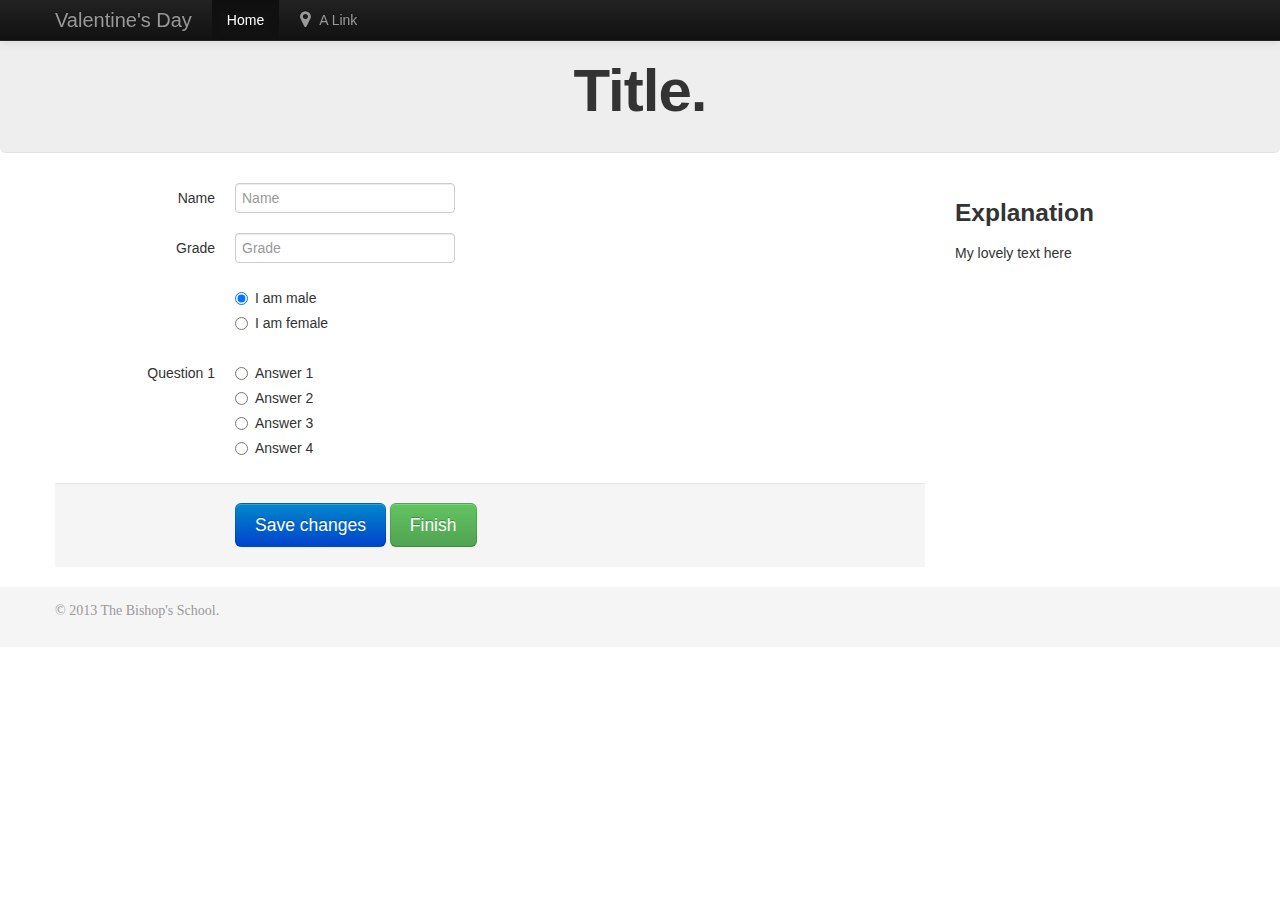
==== design/questions.html @ f8b6766e "Merged with justin" ====
<!doctype html>
<html lang="en" itemscope itemtype="http://schema.org/Product"> <!-- itemscope, itemtype are for Google +1 button -->
    <head runat="server">
        <meta charset="utf-8">
        <meta http-equiv="X-UA-Compatible" content="IE=edge,chrome=1">
	    <meta http-equiv="Content-Type" content="text/html; charset=utf-8" />
		<title>Questionaire | The Bishop's School Valentine's Day Survey</title>
		<meta name="viewport" content="width=device-width, initial-scale=1.0">
		<meta name="author" content="The Bishop's School Programming Club">
        <link type="text/plain" rel="author" href="/humans.txt" />
		
		<!-- Le styles -->
		<link href="css/bootstrap.min.css" rel="stylesheet">
		<link href="css/font-awesome.min.css" rel="stylesheet">
		<link href="css/style.css" rel="stylesheet">	

        <!-- Le HTML5 shim, for IE6-8 support of HTML elements -->
	    <!--[if lt IE 9]>
	            <script src="http://html5shim.googlecode.com/svn/trunk/html5.js"></script>
	        <![endif]-->
	
    	<link rel="shortcut icon" href="/favicon.ico" />
    	<link rel="apple-touch-icon" href="/static/images/apple-touch-icon.png" />
        <link rel="apple-touch-icon" sizes="72x72" href="/static/images/apple-touch-icon-72x72.png"> <!-- TODO -->
		<link rel="apple-touch-icon" sizes="114x114" href="/static/images/apple-touch-icon-114x114.png"> <!-- TODO -->

	    <script src="js/modernizr-1.7.min.js"></script>
	</head>
<body>
    <div class="wrap">
        <noscript>
	        <div id="noscript-warning">The Valentine's Day website works best with JavaScript enabled.</div>
        </noscript>

	<div class="navbar navbar-fixed-top navbar-inverse">
		<div class="navbar-inner">
			<div class="container">
				<a class="btn btn-navbar" data-toggle="collapse" data-target=".nav-collapse">
					<span class="icon-bar"></span>
					<span class="icon-bar"></span>
					<span class="icon-bar"></span>
				</a>
				<a class="brand" href="/">Valentine's Day</a>
				<div class="nav-collapse">
					<ul class="nav">
						<li class="active">
							<a href="/">Home</a>
						</li>
						<li >
							<a href="/link"><i class="icon-map-marker icon-large"></i> A Link</a>
						</li>
					</ul>
				</div>
			</div>
		</div>
	</div>

		 
<div id="subwrap">
            
<div class="hero-unit hero-section" id="heroheader">
	<div class="container">
		<div class="row">
			<div class="span12">
				<h1 class="ac">Title.</h1>
			</div>
		</div>
	</div>
</div>

  
<div class="container" id="main">

<div class="row">
<div class="span9">
<form class="form-horizontal">
  <div class="control-group">
    <label class="control-label" for="name">Name</label>
    <div class="controls">
      <input type="text" id="name" placeholder="Name">
    </div>
  </div>
  <div class="control-group">
    <label class="control-label" for="grade">Grade</label>
    <div class="controls">
      <input type="text" id="grade" placeholder="Grade">
    </div>
  </div>
  
  <div class="control-group">
    <div class="controls">
      <label class="radio">
			  <input type="radio" name="sexRadio" id="sexRadioMale" value="Male" checked>
			  I am male
		  </label>
		  <label class="radio">
			  <input type="radio" name="sexRadio" id="sexRadioFemale" value="Female">
			  I am female
		  </label>
    </div>
  </div>
  
  <div class="control-group">
    <label class="control-label" for="q1">Question 1</label>
    <div class="controls">
      <label class="radio">
			  <input type="radio" name="Question1" value="A1">
			  Answer 1
		  </label>
		  <label class="radio">
			  <input type="radio" name="Question1" value="A2">
			  Answer 2
		  </label>
		  <label class="radio">
			  <input type="radio" name="Question1" value="A3">
			  Answer 3
		  </label>
		  <label class="radio">
			  <input type="radio" name="Question1" value="A4">
			  Answer 4
		  </label>
    </div>
  </div>
  
  
  <div class="form-actions">
		<button type="submit" class="btn btn-large btn-primary">Save changes</button>
		<button type="button" class="btn btn-large btn-success">Finish</button>
	</div>
</form>
</div>
<div class="span3">
<h3>Explanation</h3>
<p>My lovely text here</p>
</div>
<!--

		<h2>Question 1</h2>
    </div>
    	<div class="row">
	  <div class="span6 ac">
		  <label class="radio">
			  <input type="radio" name="Question1" id="Answer1" value="A1" checked>
			  Answer 1
		  </label>
    	 <div class=row">
		  <label class="radio">
			  <input type="radio" name="Question1" id="Answer2" value="A2">
			  Answer 2
		  </label>
          </div>
           <div class=row">
		  <label class="radio">
			  <input type="radio" name="Question1" id="Answer3" value="A3">
			  Answer 3
		  </label>
          </div>
           <div class=row">
		  <label class="radio">
			  <input type="radio" name="Question1" id="Answer4" value="A4">
			  Answer 4
		  </label>
          </div>
	  </div>
	</div>
</form>


<button type="submit" class="btn">Sign in</button>
<div class="row">
	<div class="span6 ac">
		<h1>Hi?</h1>
		<h2>Hi.</h2>
		<a class="btn btn-success btn-xlarge" href="/something" id="viewBtn">Do something</a>
	</div>
	<div class="span6 ac">
		<h1>hi</h1>
		<h2>Hi.</h2>
		<a class="btn btn-primary btn-xlarge" href="/something2" id="view2Btn">Add Something</a>
	</div>
</div>
-->
        </div>
        </div>
        <div class="push"></div> <!-- sticky footer -->
    </div> <!-- /wrap -->
    <footer id="footer">
            <div class="container">
                <div class="row">
			        <div class="span8">
				        <p class="copyright muted credit">&copy; 2013 The Bishop's School.</p>
			        </div>
			    </div>
                
		    </div>
	</footer>

    <!-- Le javascript
	================================================== -->

	<script src="//ajax.googleapis.com/ajax/libs/jquery/1.7.1/jquery.min.js"></script>
	<script>!window.jQuery && document.write(unescape('%3Cscript src="js/jquery-1.7.1.min.js"%3E%3C/script%3E'))</script>

    <script src="js/bootstrap.min.js"></script>
		
	<!--[if lt IE 7 ]>
	<script src="/static/js/dd_belatedpng.js"></script>
	<script> DD_belatedPNG.fix('img, .png_bg');</script>
	<![endif]-->

	

	<style type="text/css">
	.profiler-results
	{
		/* compensating for topbar/nav */
		z-index: 9999;
		top: 40px;
	}
	</style>
	
	<!-- Start GAnalytics -->
	<script>
		var _gaq = [['_setAccount', 'UA-XXXXX-X'], ['_trackPageview']]; // Change UA-XXXXX-X to be your site's ID
		(function (d, t) {
			var g = d.createElement(t), s = d.getElementsByTagName(t)[0]; g.async = 1;
			g.src = ('https:' == location.protocol ? '//ssl' : '//www') + '.google-analytics.com/ga.js';
			s.parentNode.insertBefore(g, s)
		} (document, 'script'));
	</script>
	<!-- End GAnalytics -->
</body>
</html>
---- design/css/style.css ----
/* General styles */

body
{
	background: white;
	/* ??
	padding-top: 40px;
	padding-bottom: 0px; */
}

.ac  /* align center */
{
	text-align: center;
}

.al /* align left */
{
	text-align: left;
}

.ar /* align right */
{
	text-align: right;
}

/* Noscript styles */

#noscript-warning 
{
	font-family: sans-serif;
	position: fixed;
	top: 0;
	left: 0;
	width: 100%;
	z-index: 101;
	text-align: center;
	font-weight: bold;
	font-size: 120%;
	color: #fff;
	background-color: #AE0000;
	padding: 5px 0 5px 0;
}
#noscript-padding 
{
	padding-top: 3.5em;
}

/* Styles for validation helpers
-----------------------------------------------------------*/
.field-validation-error
{
	color: #ff0000;
}

.field-validation-valid
{
	display: none;
}

.input-validation-error
{
	border: 1px solid #ff0000;
	background-color: #ffeeee;
}

.validation-summary-errors
{
	font-weight: bold;
	color: #ff0000;
}

.validation-summary-valid
{
	display: none;
}


/* Styles for editor and display helpers
----------------------------------------------------------*/
.display-label,
.editor-label,
.display-field,
.editor-field
{
	margin: 0.5em 0;
}

.text-box
{
	width: 30em;
}

.text-box.multi-line
{
	height: 6.5em;
}

.tri-state
{
	width: 6em;
}

kbd {
	padding: 2px 4px;
	white-space: nowrap;
	color: #000;
	background: #eee;
	border-width: 1px 3px 3px 1px;
	border-style: solid;
	border-color: #ccc #aaa #888 #bbb;
}
.lsep { /* link seperator: "|" */
	margin: 0 2px 0 2px;
	color: #ccc;
	font-size: 110%;
}


#system-message
{
  clear:both;
  text-align:center;
  margin:0 0 10px;
  padding:7px;
  font-weight:700;
  color:#735005;
  background-color:#ffefc6;
}

#system-message a
{
  color:#735005;
  text-decoration:underline;
}

/* Bootstrap 2 addons */

.btn-xlarge { /* extra-large button */
  font-size: 20px;
  font-weight: normal;
  padding: 14px 24px;
  margin-right: 10px;
  -webkit-border-radius: 6px;
     -moz-border-radius: 6px;
          border-radius: 6px;
}

/* extra-large type, from bs2/docs.css jumbotron stuff */
h1.xlarge, h1.hero {
  margin-bottom: 9px;
  font-size: 81px;
  letter-spacing: -1px;
  line-height: 1;
}
p.xlarge, p.hero {
  margin-bottom: 18px;
  font-weight: 300;
}

/* hero sections */
.hero-section
{
	border-top: 3px solid #EBEBEB;
	border-bottom: 1px solid #E1E1E1;
	margin-bottom: 30px;
	padding: 40px 0 31px;
}

.announcement
{
	color: #454545;
	margin-bottom: 0;
	line-height: 1;
	letter-spacing: -1px;
	padding-bottom: +10px;
}

h2.announcement
{
	font-size: 32px;
}

h3.announcement
{
	font-size: 24px;
	color: #999;
	margin-top: 10px;
}

footer {
    background-color: #f5f5f5; /* 252525 */
    color: #999;
}

/* Sticky footer styles
      -------------------------------------------------- */

      html,
      body {
        height: 100%;
        /* The html and body elements cannot have any padding or margin. */
      }

      /* Wrapper for page content to push down footer */
      #wrap {
        min-height: 100%;
        height: auto !important;
        height: 100%;
        /* Negative indent footer by it's height */
        margin: 0 auto -60px;
      }

      /* Set the fixed height of the footer here */
      #push,
      #footer {
        height: 60px;
      }

      /* Lastly, apply responsive CSS fixes as necessary */
      @media (max-width: 767px) {
        #footer {
          margin-left: -20px;
          margin-right: -20px;
          padding-left: 20px;
          padding-right: 20px;
        }
      }


.hero-section
{
	margin-top: -20px;
	/* margin-bottom: +50px; */
}

footer a
{
	color: #fff;
}

footer a:hover {
    color: #fff;
    text-decoration: underline;
}

/* controls */

blockquote.big-quote
{
	background:url("../img/quote.png") 0 0 no-repeat;
	border-left:none;
	padding-left:90px;
}
blockquote.big-quote small
{
	font-size:14px;
	font-weight:300;
	line-height:20px;
}

.inner-well
{
	background-color:#fcfcfc;
    margin: 10px 0 20px;
	padding: 19px;
	min-height: 20px;
	border: 1px solid #ddd;
	-webkit-border-radius: 4px;
	-moz-border-radius: 4px;
    border-radius: 4px
}

/* font awesome icon spacing */

.icon
{
	margin-right: +10px;
}

/* form styles */

.help-block
{
	opacity:.5;
}

.infoTitle
{
	color: #C06;
	font-family: 'Yanone Kaffeesatz', sans-serif;
}
small
{
	font-family: 'Chicle', cursive;
	font-size:16px;
}
.copyright
{
    font-family: 'Chicle', cursive;
    font-size: 14px;
    padding-top: 1em;
}
.foot-social-buttons
{
    padding-top: 1em;
}
.endwell h3, .footerbtn
{
	font-family: 'Yanone Kaffeesatz', sans-serif;
	font-size: 24px;
}

#subwrap
{
	background: white;
	/* margin-top: -20px; */
	padding-top: 2em;
}
			
/* Portrait tablet to landscape and desktop */
@@media (min-width: 979px)
{
	#subwrap
	{
		padding-bottom: 60px;
		padding-top: +60px;
		margin-top: 0;
	}
    .jumbotron
    {
            margin-top: -60px;
    }

}
  			
[class^="icon-"], [class*=" icon-"] { /* font-awesome fix https://github.com/FortAwesome/Font-Awesome/issues/6, be sure to download Bootstrap with Icons option deselected */
    background-image:none;
}

/* Specific page styles */

.breadcrumb {
    margin-top: 2em;
}
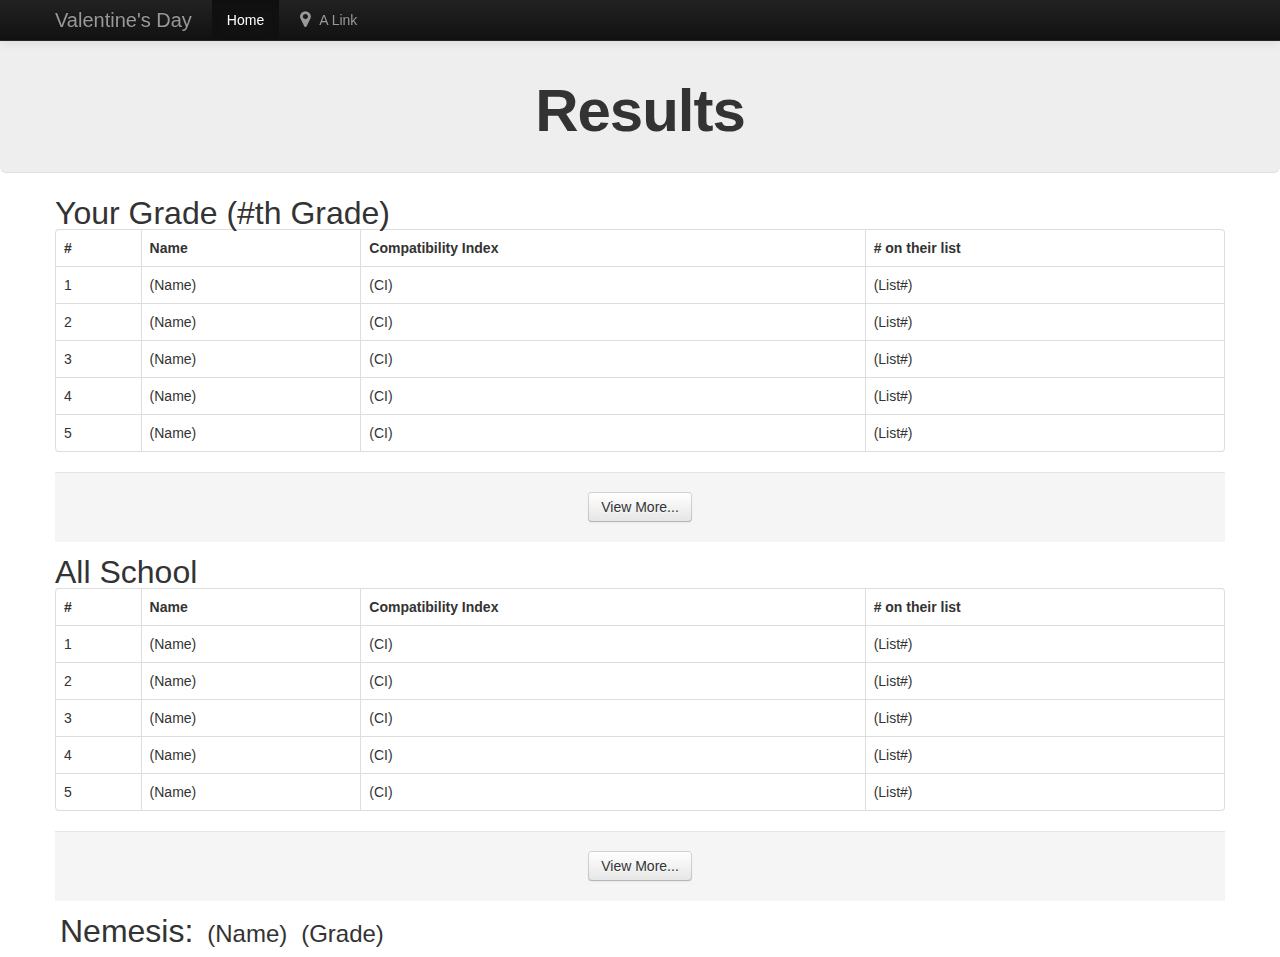
==== commit 55c32c6c: "Merge 498e691ab662b4963e6899f5754467c39b7a2955 into f8b6766e0324f29ac2a8fc2422668ab645c6db20" ====
--- a/design/questions.html
+++ b/design/questions.html
@@ -26,7 +26,7 @@
 
 	    <script src="js/modernizr-1.7.min.js"></script>
 	</head>
-<body>
+<<body>
     <div class="wrap">
         <noscript>
 	        <div id="noscript-warning">The Valentine's Day website works best with JavaScript enabled.</div>
@@ -54,6 +54,7 @@
 			</div>
 		</div>
 	</div>
+    </div>
 
 		 
 <div id="subwrap">
@@ -62,172 +63,122 @@
 	<div class="container">
 		<div class="row">
 			<div class="span12">
-				<h1 class="ac">Title.</h1>
+				<h1 class="ac">Results</h1>
 			</div>
 		</div>
 	</div>
 </div>
 
   
-<div class="container" id="main">
+<div class="container" id="table1">
+    
+<table class="table table-bordered">
+    <thead>
+	<font size="6">Your Grade (#th Grade)</font>
+	<tr>
+	    <th>#</th>
+	    <th >Name</th>
+	    <th>Compatibility Index</th>
+	    <th># on their list</th>
+	</tr>
+    </thead>
+    <tr>
+	<td>1</td>
+	<td>(Name)</td>
+	<td>(CI)</td>
+	<td>(List#)</td>
+    </tr>
+    <tr>
+	<td>2</td>
+	<td>(Name)</td>
+	<td>(CI)</td>
+	<td>(List#)</td>
+    </tr>
+    <tr>
+	<td>3</td>
+	<td>(Name)</td>
+	<td>(CI)</td>
+	<td>(List#)</td>
+    </tr>
+    <tr>
+	<td>4</td>
+	<td>(Name)</td>
+	<td>(CI)</td>
+	<td>(List#)</td>
+    </tr>
+    <tr>
+	<td>5</td>
+	<td>(Name)</td>
+	<td>(CI)</td>
+	<td>(List#)</td>
+    </tr>
+</table>
+<div class="form-actions" align="center">
+  <button type="submit" class="btn btn">View More...</button>
+</div>
+</div>
 
-<div class="row">
-<div class="span9">
-<form class="form-horizontal">
-  <div class="control-group">
-    <label class="control-label" for="name">Name</label>
-    <div class="controls">
-      <input type="text" id="name" placeholder="Name">
-    </div>
-  </div>
-  <div class="control-group">
-    <label class="control-label" for="grade">Grade</label>
-    <div class="controls">
-      <input type="text" id="grade" placeholder="Grade">
-    </div>
-  </div>
-  
-  <div class="control-group">
-    <div class="controls">
-      <label class="radio">
-			  <input type="radio" name="sexRadio" id="sexRadioMale" value="Male" checked>
-			  I am male
-		  </label>
-		  <label class="radio">
-			  <input type="radio" name="sexRadio" id="sexRadioFemale" value="Female">
-			  I am female
-		  </label>
-    </div>
-  </div>
-  
-  <div class="control-group">
-    <label class="control-label" for="q1">Question 1</label>
-    <div class="controls">
-      <label class="radio">
-			  <input type="radio" name="Question1" value="A1">
-			  Answer 1
-		  </label>
-		  <label class="radio">
-			  <input type="radio" name="Question1" value="A2">
-			  Answer 2
-		  </label>
-		  <label class="radio">
-			  <input type="radio" name="Question1" value="A3">
-			  Answer 3
-		  </label>
-		  <label class="radio">
-			  <input type="radio" name="Question1" value="A4">
-			  Answer 4
-		  </label>
-    </div>
-  </div>
-  
-  
-  <div class="form-actions">
-		<button type="submit" class="btn btn-large btn-primary">Save changes</button>
-		<button type="button" class="btn btn-large btn-success">Finish</button>
-	</div>
-</form>
+<div class="container" id="table2">
+    <table class="table table-bordered">
+    <thead>
+	<font size="6">All School</font>
+	<tr>
+	    <th>#</th>
+	    <th >Name</th>
+	    <th>Compatibility Index</th>
+	    <th># on their list</th>
+	</tr>
+    </thead>
+    <tr>
+	<td>1</td>
+	<td>(Name)</td>
+	<td>(CI)</td>
+	<td>(List#)</td>
+    </tr>
+    <tr>
+	<td>2</td>
+	<td>(Name)</td>
+	<td>(CI)</td>
+	<td>(List#)</td>
+    </tr>
+    <tr>
+	<td>3</td>
+	<td>(Name)</td>
+	<td>(CI)</td>
+	<td>(List#)</td>
+    </tr>
+    <tr>
+	<td>4</td>
+	<td>(Name)</td>
+	<td>(CI)</td>
+	<td>(List#)</td>
+    </tr>
+    <tr>
+	<td>5</td>
+	<td>(Name)</td>
+	<td>(CI)</td>
+	<td>(List#)</td>
+    </tr>
+    </table>
+<div class="form-actions" align="center">
+  <button type="submit" class="btn btn">View More...</button>
 </div>
-<div class="span3">
-<h3>Explanation</h3>
-<p>My lovely text here</p>
 </div>
-<!--
-
-		<h2>Question 1</h2>
-    </div>
-    	<div class="row">
-	  <div class="span6 ac">
-		  <label class="radio">
-			  <input type="radio" name="Question1" id="Answer1" value="A1" checked>
-			  Answer 1
-		  </label>
-    	 <div class=row">
-		  <label class="radio">
-			  <input type="radio" name="Question1" id="Answer2" value="A2">
-			  Answer 2
-		  </label>
-          </div>
-           <div class=row">
-		  <label class="radio">
-			  <input type="radio" name="Question1" id="Answer3" value="A3">
-			  Answer 3
-		  </label>
-          </div>
-           <div class=row">
-		  <label class="radio">
-			  <input type="radio" name="Question1" id="Answer4" value="A4">
-			  Answer 4
-		  </label>
-          </div>
-	  </div>
-	</div>
-</form>
 
 
-<button type="submit" class="btn">Sign in</button>
-<div class="row">
-	<div class="span6 ac">
-		<h1>Hi?</h1>
-		<h2>Hi.</h2>
-		<a class="btn btn-success btn-xlarge" href="/something" id="viewBtn">Do something</a>
-	</div>
-	<div class="span6 ac">
-		<h1>hi</h1>
-		<h2>Hi.</h2>
-		<a class="btn btn-primary btn-xlarge" href="/something2" id="view2Btn">Add Something</a>
-	</div>
+
 </div>
--->
-        </div>
-        </div>
-        <div class="push"></div> <!-- sticky footer -->
-    </div> <!-- /wrap -->
-    <footer id="footer">
-            <div class="container">
-                <div class="row">
-			        <div class="span8">
-				        <p class="copyright muted credit">&copy; 2013 The Bishop's School.</p>
-			        </div>
-			    </div>
-                
-		    </div>
-	</footer>
 
-    <!-- Le javascript
-	================================================== -->
 
-	<script src="//ajax.googleapis.com/ajax/libs/jquery/1.7.1/jquery.min.js"></script>
-	<script>!window.jQuery && document.write(unescape('%3Cscript src="js/jquery-1.7.1.min.js"%3E%3C/script%3E'))</script>
+<div class="container" id="nemesis">
+    <ul class="inline">
+	<li><font size="6">Nemesis:</font></li>
+	<li><font size="5">(Name)</font></li>
+	<li><font size="5">(Grade)</font></li>
+    </ul>
+</div>
 
-    <script src="js/bootstrap.min.js"></script>
-		
-	<!--[if lt IE 7 ]>
-	<script src="/static/js/dd_belatedpng.js"></script>
-	<script> DD_belatedPNG.fix('img, .png_bg');</script>
-	<![endif]-->
 
-	
 
-	<style type="text/css">
-	.profiler-results
-	{
-		/* compensating for topbar/nav */
-		z-index: 9999;
-		top: 40px;
-	}
-	</style>
-	
-	<!-- Start GAnalytics -->
-	<script>
-		var _gaq = [['_setAccount', 'UA-XXXXX-X'], ['_trackPageview']]; // Change UA-XXXXX-X to be your site's ID
-		(function (d, t) {
-			var g = d.createElement(t), s = d.getElementsByTagName(t)[0]; g.async = 1;
-			g.src = ('https:' == location.protocol ? '//ssl' : '//www') + '.google-analytics.com/ga.js';
-			s.parentNode.insertBefore(g, s)
-		} (document, 'script'));
-	</script>
-	<!-- End GAnalytics -->
 </body>
 </html>